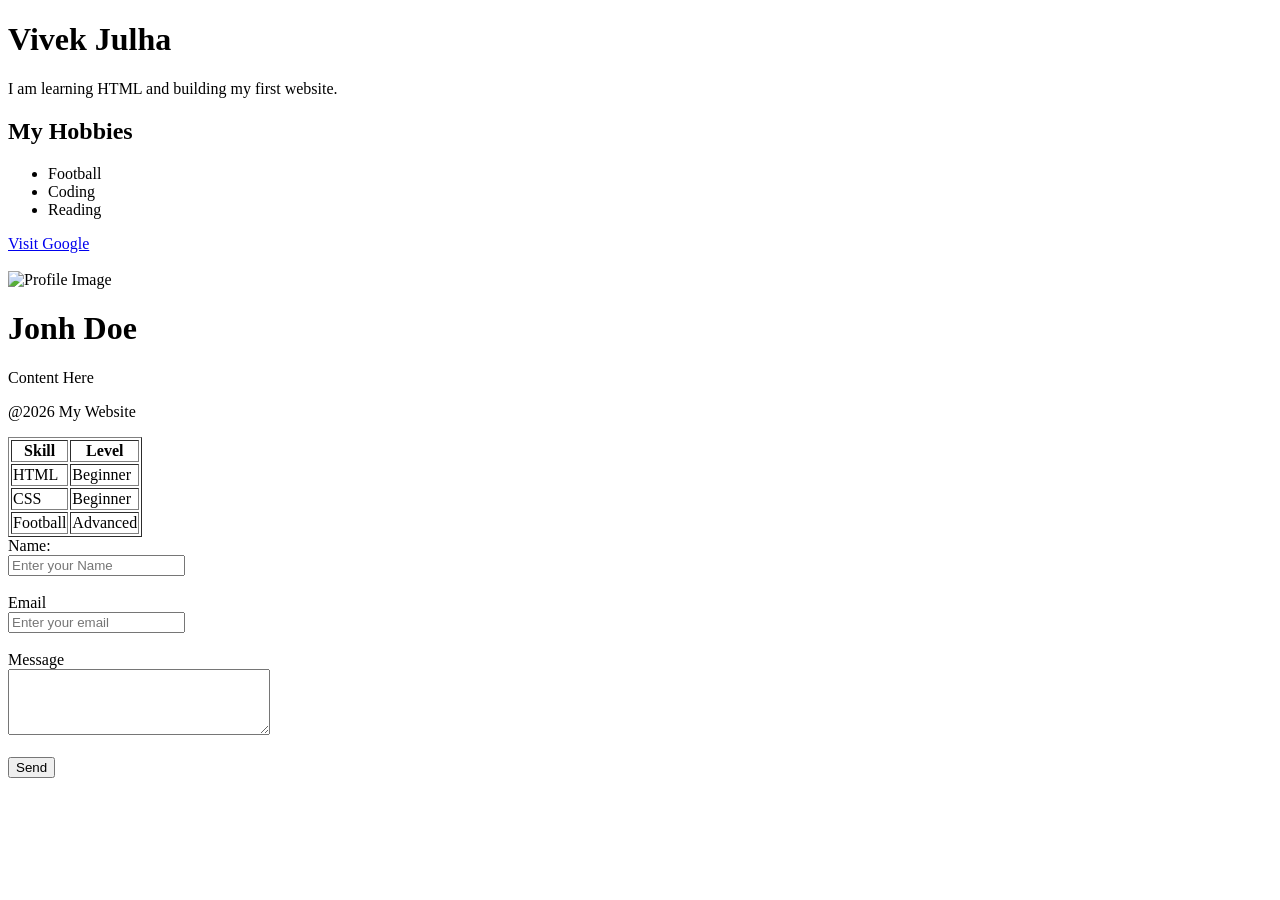
==== index.html @ 8780ac3f "first commit" ====
<!doctype HTML>
<html>
    <head>
        <title>My Website</title>
    </head>

    <body>
        <h1>Vivek Julha</h1>
        <p>I am learning HTML and building my first website.</p>

        <h2>My Hobbies</h2>
        <ul>
            <li>Football</li>
            <li>Coding</li>
            <li>Reading</li>
        </ul>

        <a href="https://google.com" target="_blank"> Visit Google</a>
        <br><br>
        <img src="https://wallpaperaccess.com/full/2902999.jpg" alt="Profile Image">

        <header>
            <h1>Jonh Doe</h1>
        </header>

        <main>
            Content Here
        </main>

        <footer>
            <p>@2026 My Website</p>
        </footer>

        <table border="1">
            <tr>
                <th>Skill</th>
                <th>Level</th>
            </tr>
            <tr>
                <td>HTML</td>
                <td>Beginner</td>
            </tr>
            <tr>
                <td>CSS</td>
                <td>Beginner</td>
            </tr>
            <tr>
                <td>Football</td>
                <td>Advanced</td>
            </tr>
        </table>

        <form>
            <label>Name:</label><br>
            <input type="text" placeholder="Enter your Name"><br><br>
            
            <label>Email</label><br>
            <input type="email" placeholder="Enter your email"><br><br>

            <label>Message</label><br>
            <textarea rows="4" cols="30"></textarea><br><br>

            <button type="submit">Send</button>

        </form>


    </body>
</html>
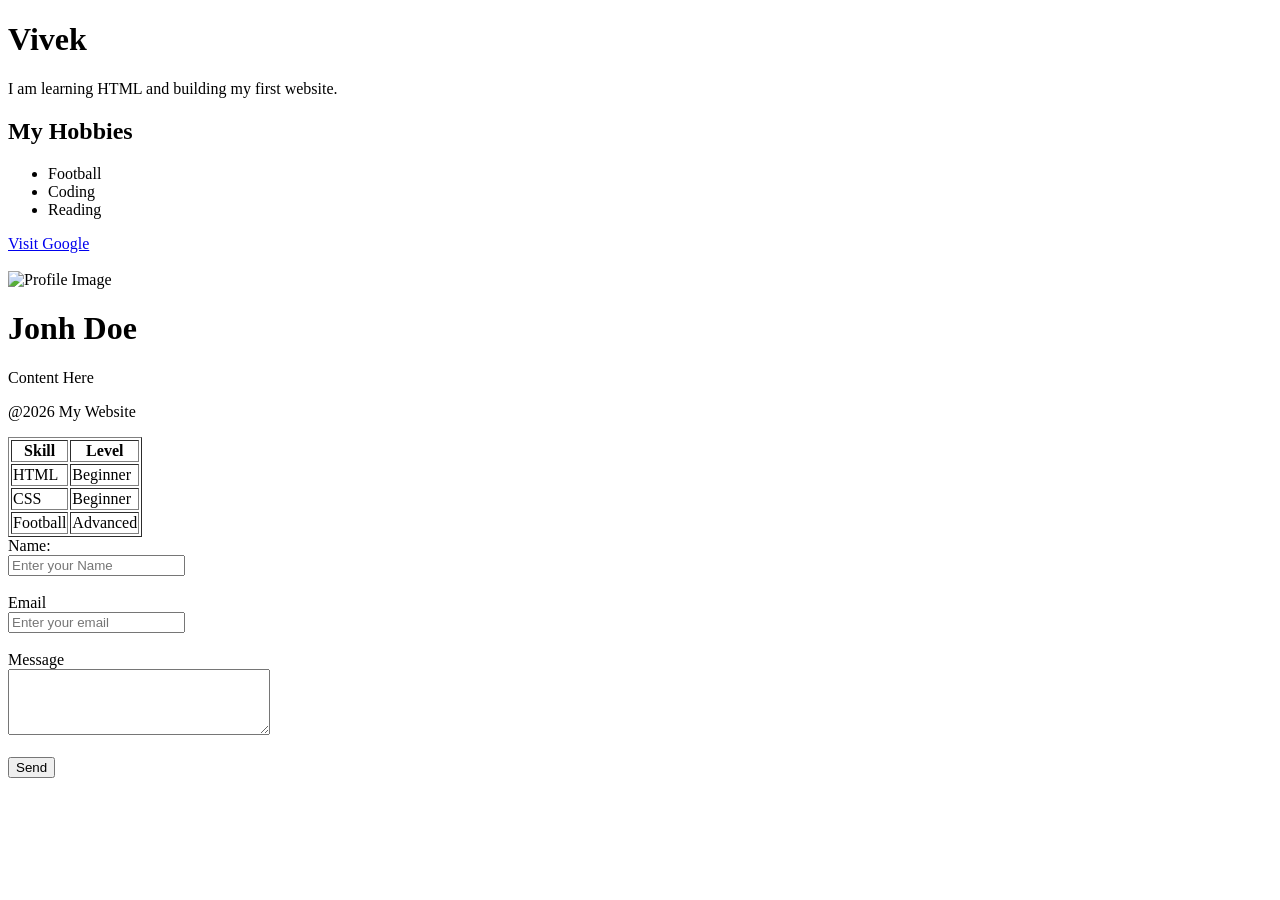
==== commit a6afde09: "modified" ====
--- a/index.html
+++ b/index.html
@@ -5,7 +5,7 @@
     </head>
 
     <body>
-        <h1>Vivek Julha</h1>
+        <h1>Vivek</h1>
         <p>I am learning HTML and building my first website.</p>
 
         <h2>My Hobbies</h2>
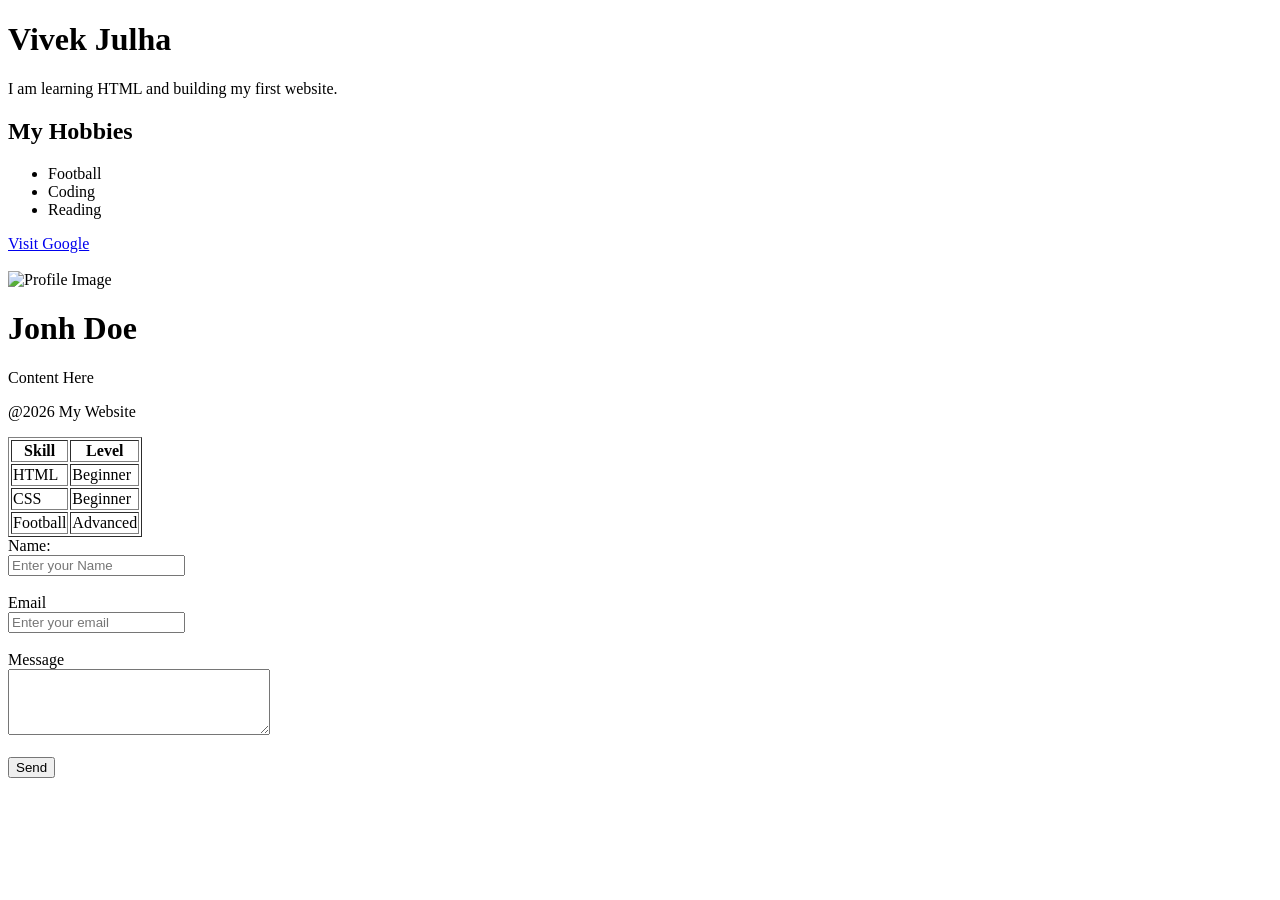
==== commit 792c0a31: "Update index.html" ====
--- a/index.html
+++ b/index.html
@@ -5,7 +5,7 @@
     </head>
 
     <body>
-        <h1>Vivek</h1>
+        <h1>Vivek Julha</h1>
         <p>I am learning HTML and building my first website.</p>
 
         <h2>My Hobbies</h2>
@@ -66,4 +66,4 @@
 
 
     </body>
-</html>+</html>
